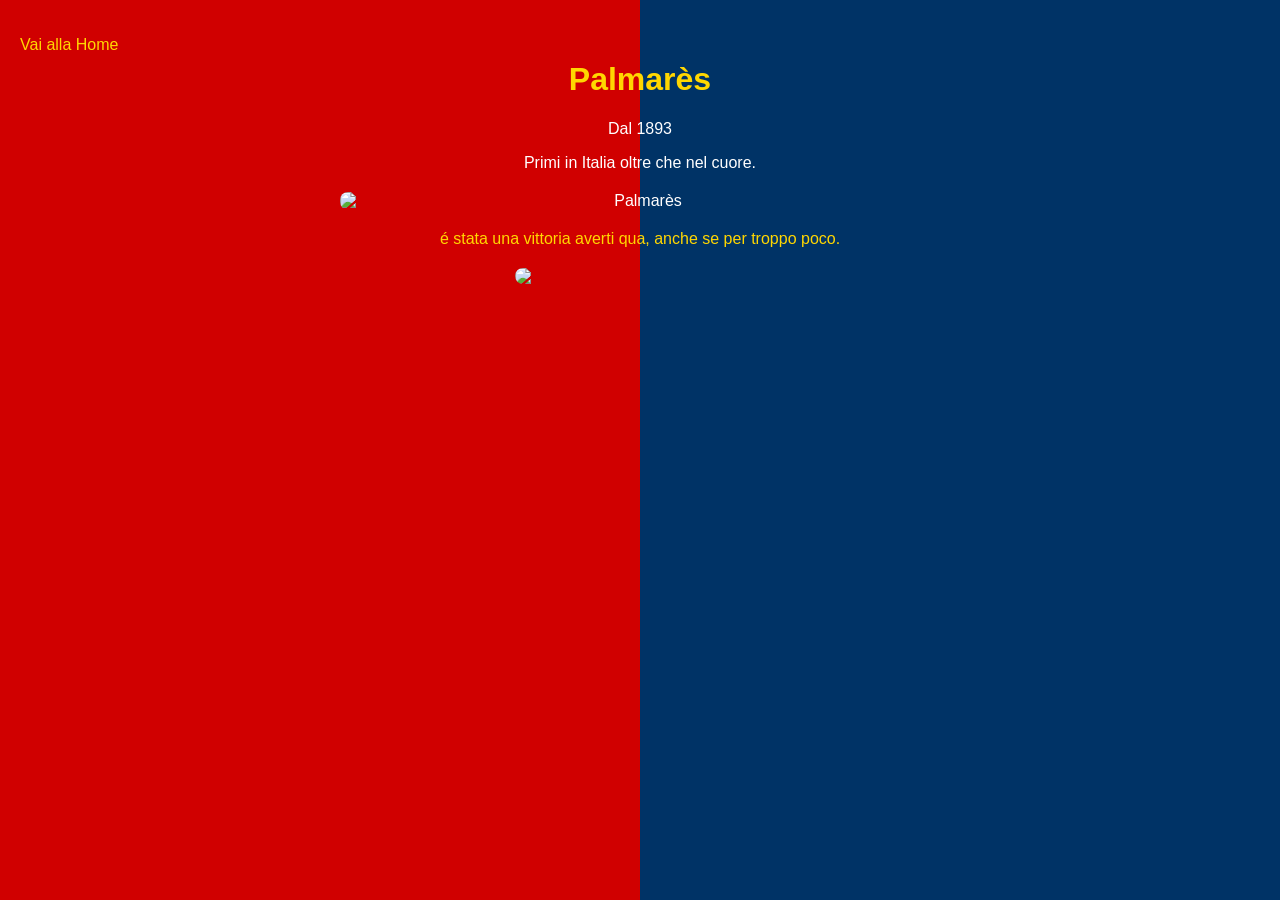
==== pagina1.html @ 53a2a0ca "Add files via upload" ====
<!DOCTYPE html>
<html lang="it">
<head>
  <meta charset="UTF-8">
  <title>Pagina 1</title>
  <link rel="stylesheet" href="css/styles.css">
  <script type="text/javascript" id="cookiebanner"
    src="https://cdn.jsdelivr.net/gh/dobarkod/cookie-banner@1.2.2/dist/cookiebanner.min.js">
  </script>
</head>
<body>

  <div style="position:absolute; top:20px; left:20px; text-align:left;">
    <p><a href="index.html" style="color:gold; text-decoration:none;">Vai alla Home</a></p>
  </div>


  <h1 style="color:gold; text-align:center;">Palmarès</h1>
  <p style="text-align:center;">Dal 1893</p>
  <p style="text-align:center;">Primi in Italia oltre che nel cuore.</p>


  <div style="text-align:center;">

    <img src="images/palmares_SZ.png" alt="Palmarès" width="600" style="display:block; margin:20px auto;">

    <p style="color:gold;">é stata una vittoria averti qua, anche se per troppo poco.</p>

    <img src="https://upload.wikimedia.org/wikipedia/commons/thumb/7/7b/ЕВРО-2012._Испания_-_Италия_4-0._1_июля_2012_года_—_253505.jpg/640px-ЕВРО-2012._Испания_-_Италия_4-0._1_июля_2012_года_—_253505.jpg"
          width="250" style="display:block; margin:20px auto;">


  </div>

</body>
</html>
---- css/styles.css ----
body {
  position: relative;
  font-family: "Trebuchet MS", Arial, sans-serif;
  text-align: center;
  margin: 0;
  padding: 40px;
  color: white;
  background: linear-gradient(to right, #d00000 50%, #003366 50%);
}
img {
  margin: 10px;
  border-radius: 8px;
}

.foto {
  display: flex;
  justify-content: center; 
  align-items: center;     
  gap: 30px;               
}

a {
  color: gold;          
}

a:hover {
  color: white;         
}
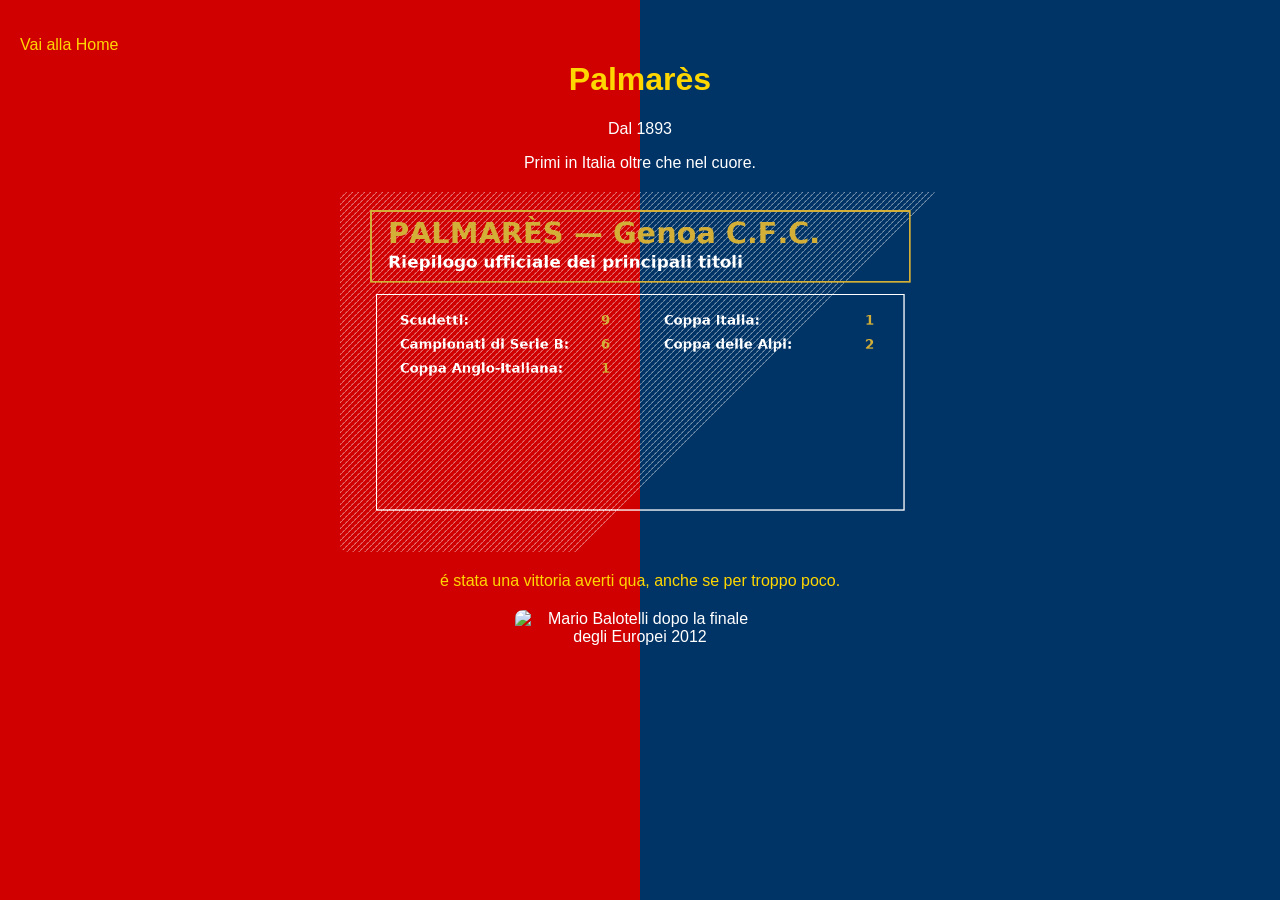
==== commit 2c0081fc: "Add files via upload Correzione link immagine" ====
--- a/pagina1.html
+++ b/pagina1.html
@@ -26,8 +26,8 @@
 
     <p style="color:gold;">é stata una vittoria averti qua, anche se per troppo poco.</p>
 
-    <img src="https://upload.wikimedia.org/wikipedia/commons/thumb/7/7b/ЕВРО-2012._Испания_-_Италия_4-0._1_июля_2012_года_—_253505.jpg/640px-ЕВРО-2012._Испания_-_Италия_4-0._1_июля_2012_года_—_253505.jpg"
-          width="250" style="display:block; margin:20px auto;">
+    <img src="https://upload.wikimedia.org/wikipedia/commons/7/7b/ЕВРО-2012._Испания_-_Италия_4-0._1_июля_2012_года_—_253505.jpg"
+          alt="Mario Balotelli dopo la finale degli Europei 2012" width="250" style="display:block; margin:20px auto;">
 
 
   </div>
